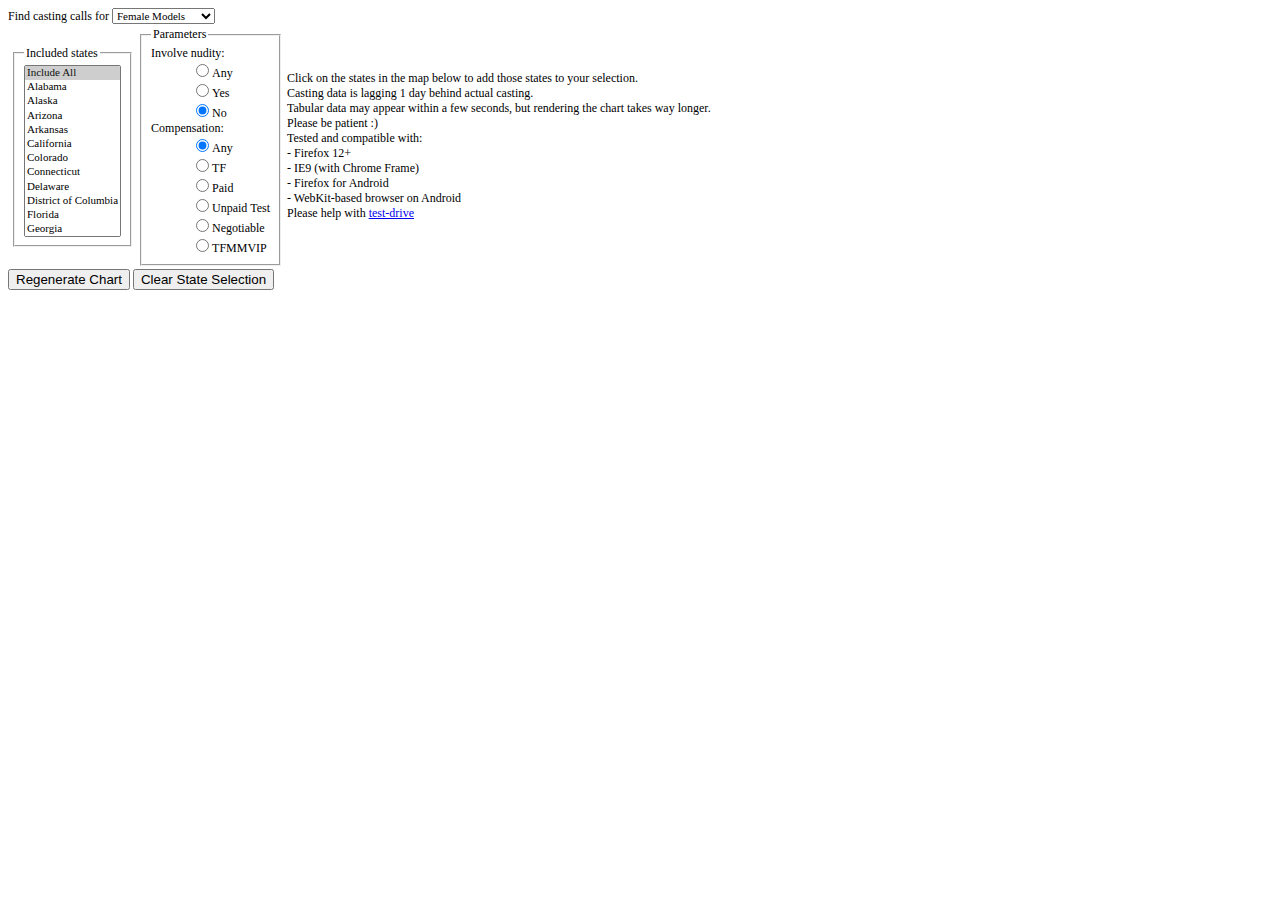
==== index.html @ 21cd4694 "Initial commit of mayhem web interface" ====
<html>
<head>
	<title>Spatial MM Casting Browser</title>
	<script type="text/javascript" src="./scripts/jquery.js"></script>
	<script type="text/javascript" src="./scripts/gchart.js"></script>
	<script type="text/javascript" src="./scripts/jquery.tablescroll.js"></script>
	<script type="text/javascript" src="https://www.google.com/jsapi"></script>
	<script type="text/javascript">
		google.load('visualization', '1', {'packages': ['geochart']});
	</script>
	<link rel="stylesheet" href="./styles/style.css" type="text/css" />
</head>
<body onload="loadVisualization(0)">
	<form id="cquery">
		Find casting calls for
		<select name="seeking">
			<option value=0 selected>Female Models</option>
			<option value=1>Male Models</option>
			<option value=3>Photographer</option>
			<option value=4>Makeup Artist</option>
			<option value=5>Hair Stylist</option>
			<option value=6>Wardrobe Stylist</option>
			<option value=8>Retoucher</option>
			<option value=9>Artist/Painter</option>
			<option value=10>Body Painter</option>
			<option value=11>Publication</option>
			<option value=12>Filmmaker</option>
			<option value=13>Clothing Designer</option>
			<option value=14>Approved Agency</option>
			<option value=15>Digital Artist</option>
		</select><br />
		<table>
			<tr>
				<td>
					<fieldset><legend>Included states</legend>
						<select multiple name="states[]" id="stateSelector" size=12>
							<option value=0 selected>Include All</option>
							<option value="Alabama">Alabama</option>
							<option value="Alaska">Alaska</option>
							<option value="Arizona">Arizona</option>
							<option value="Arkansas">Arkansas</option>
							<option value="California">California</option>
							<option value="Colorado">Colorado</option>
							<option value="Connecticut">Connecticut</option>
							<option value="Delaware">Delaware</option>
							<option value="District of Columbia">District of Columbia</option>
							<option value="Florida">Florida</option>
							<option value="Georgia">Georgia</option>
							<option value="Hawaii">Hawaii</option>
							<option value="Idaho">Idaho</option>
							<option value="Illinois">Illinois</option>
							<option value="Indiana">Indiana</option>
							<option value="Iowa">Iowa</option>
							<option value="Kansas">Kansas</option>
							<option value="Kentucky">Kentucky</option>
							<option value="Louisiana">Louisiana</option>
							<option value="Maine">Maine</option>
							<option value="Maryland">Maryland</option>
							<option value="Massachusetts">Massachusetts</option>
							<option value="Michigan">Michigan</option>
							<option value="Minnesota">Minnesota</option>
							<option value="Mississippi">Mississippi</option>
							<option value="Missouri">Missouri</option>
							<option value="Montana">Montana</option>
							<option value="Nebraska">Nebraska</option>
							<option value="Nevada">Nevada</option>
							<option value="New Hampshire">New Hampshire</option>
							<option value="New Jersey">New Jersey</option>
							<option value="New Mexico">New Mexico</option>
							<option value="New York">New York</option>
							<option value="North Carolina">North Carolina</option>
							<option value="North Dakota">North Dakota</option>
							<option value="Ohio">Ohio</option>
							<option value="Oklahoma">Oklahoma</option>
							<option value="Oregon">Oregon</option>
							<option value="Pennsylvania">Pennsylvania</option>
							<option value="Rhode Island">Rhode Island</option>
							<option value="South Carolina">South Carolina</option>
							<option value="South Dakota">South Dakota</option>
							<option value="Tennessee">Tennessee</option>
							<option value="Texas">Texas</option>
							<option value="Utah">Utah</option>
							<option value="Vermont">Vermont</option>
							<option value="Virgina">Virgina</option>
							<option value="Washington">Washington</option>
							<option value="Washington DC">Washington DC</option>
							<option value="West Virginia">West Virginia</option>
							<option value="Wisconsin">Wisconsin</option>
							<option value="Wyoming">Wyoming</option>
						</select>
					</fieldset>
				</td>
				<td>
					<fieldset><legend>Parameters</legend>
						Involve nudity: <br />
							<ul>
								<li><input type="radio" name="nudity" value="2" />Any</li>
								<li><input type="radio" name="nudity" value="1" />Yes</li>
								<li><input type="radio" name="nudity" value="0" checked />No</li>
							</ul>
						Compensation: <br />
							<ul>
								<li><input type="radio" name="compensation" value=0 checked />Any</li>
								<li><input type="radio" name="compensation" value="TF" />TF</li>
								<li><input type="radio" name="compensation" value="Paid" />Paid</li>
								<li><input type="radio" name="compensation" value="Unpaid Test" />Unpaid Test</li>
								<li><input type="radio" name="compensation" value="Negotiable" />Negotiable</li>
								<li><input type="radio" name="compensation" value="TFMMVIP" />TFMMVIP</li>
							</ul>
					</fieldset>
				</td>
				<td>
					Click on the states in the map below to add those states to your selection.<br />
					Casting data is lagging 1 day behind actual casting.<br />
					Tabular data may appear within a few seconds, but rendering the chart takes way longer.<br />
					Please be patient :)<br />
					Tested and compatible with:<br />
					- Firefox 12+<br />
					- IE9 (with Chrome Frame)<br />
					- Firefox for Android<br />
					- WebKit-based browser on Android<br />
					Please help with <a href="http://www.modelmayhem.com/po.php?thread_id=832269">test-drive</a>
				</td>
			</tr>
		</table>
		<input type="button" value="Regenerate Chart" onclick="loadVisualization(1)" />
		<input type="button" value="Clear State Selection" onclick="clearState()" />
	</form>
	<table class='borderless'>
		<tr>
			<td>
				<div id="status"></div>
				<div id="visualization"></div>
				<div id="debug"></div>
			</td>
			<td>
				<table id="castingTable" cellspacing=0>
				</table>
			</td>
	</table>
</body>
</html>
---- styles/style.css ----
BODY, TABLE {
	font-family: Verdana;
	font-size: 12px;
}
UL {
	list-style-type: none;
	list-style-position: inside;
	margin: 0px;
}
TH {
	font-family: Verdana;
	font-size: 12px;
	font-weight: bold;
	background-color: #28288F;
	color: white;
}
SELECT {
	font-family: Verdana;
	font-size: 11px;
}
.numeric {
	text-align: right;
}
.tablescroll {
    font: 12px normal Verdana, Tahoma, Geneva, "Helvetica Neue", Helvetica, Arial, sans-serif;
}
 
.tablescroll td,
.tablescroll_wrapper,
.tablescroll_head,
.tablescroll_foot {
    border:1px solid #ccc;
}
 
.tablescroll td {
    padding:3px 5px;
    border-bottom:0;
    border-right:0;
}
 
.tablescroll_wrapper {
    background-color:#fff;
    border-left:0;
}
 
.tablescroll_head,
.tablescroll_foot {
    background-color:#eee;
    border-left:0;
    border-top:0;
    font-size:11px;
    font-weight:bold;
}
 
.tablescroll_head {
    margin-bottom:3px;
}
 
.tablescroll_foot {
    margin-top:3px;
}
 
.tablescroll tbody tr.first td {
    border-top:0;
}
#visualization {
	width:800px;
}
#castingTable .alt {
	background-color: #F5F5FF;
}
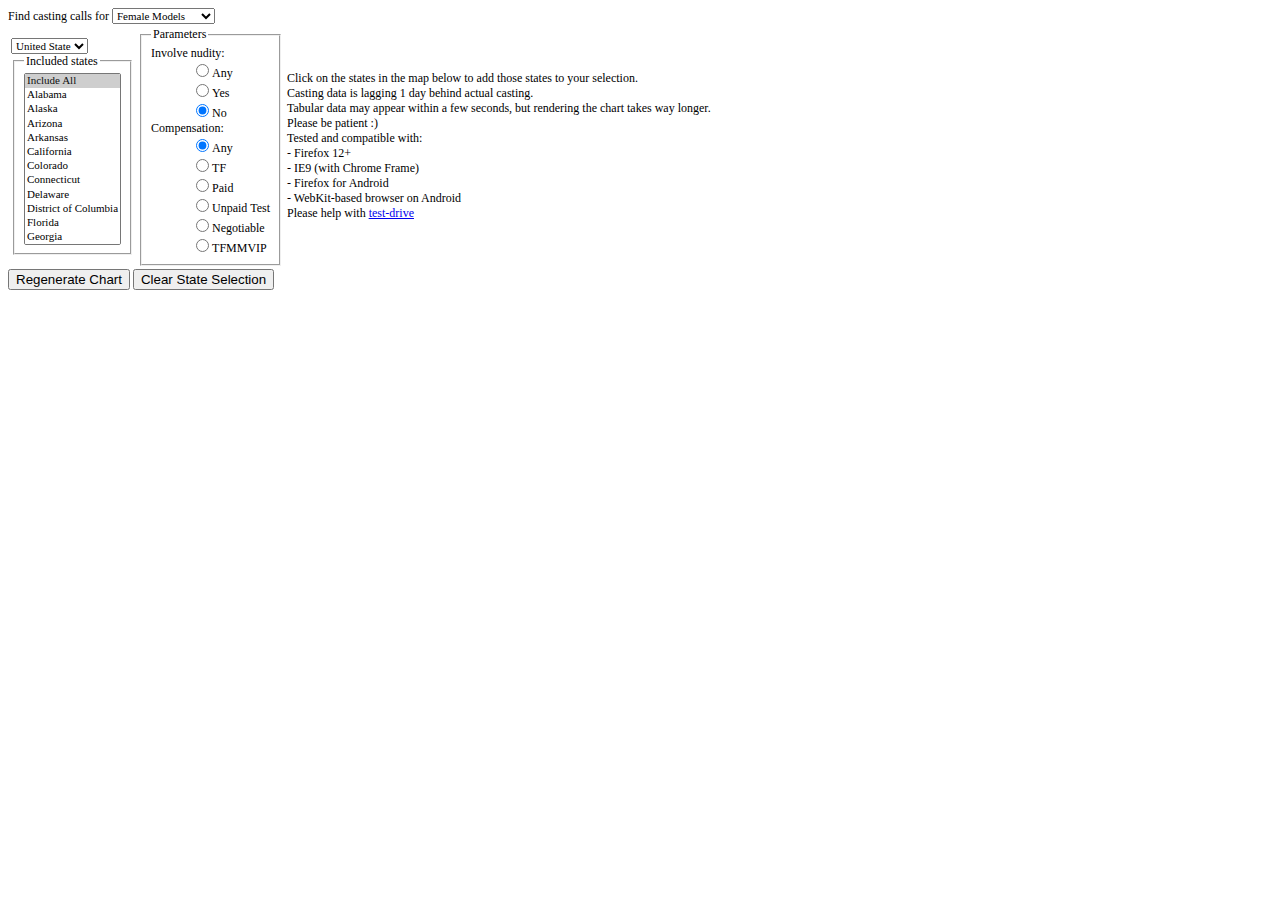
==== commit 8000037f: "Added offline mode and .htaccess" ====
--- a/index.html
+++ b/index.html
@@ -32,6 +32,10 @@
 		<table>
 			<tr>
 				<td>
+					<select name="country" onchange="loadVisualization(0)">
+						<option value="Canada">Canada</option>
+						<option value="United States" selected>United State</option>
+					</select>
 					<fieldset><legend>Included states</legend>
 						<select multiple name="states[]" id="stateSelector" size=12>
 							<option value=0 selected>Include All</option>
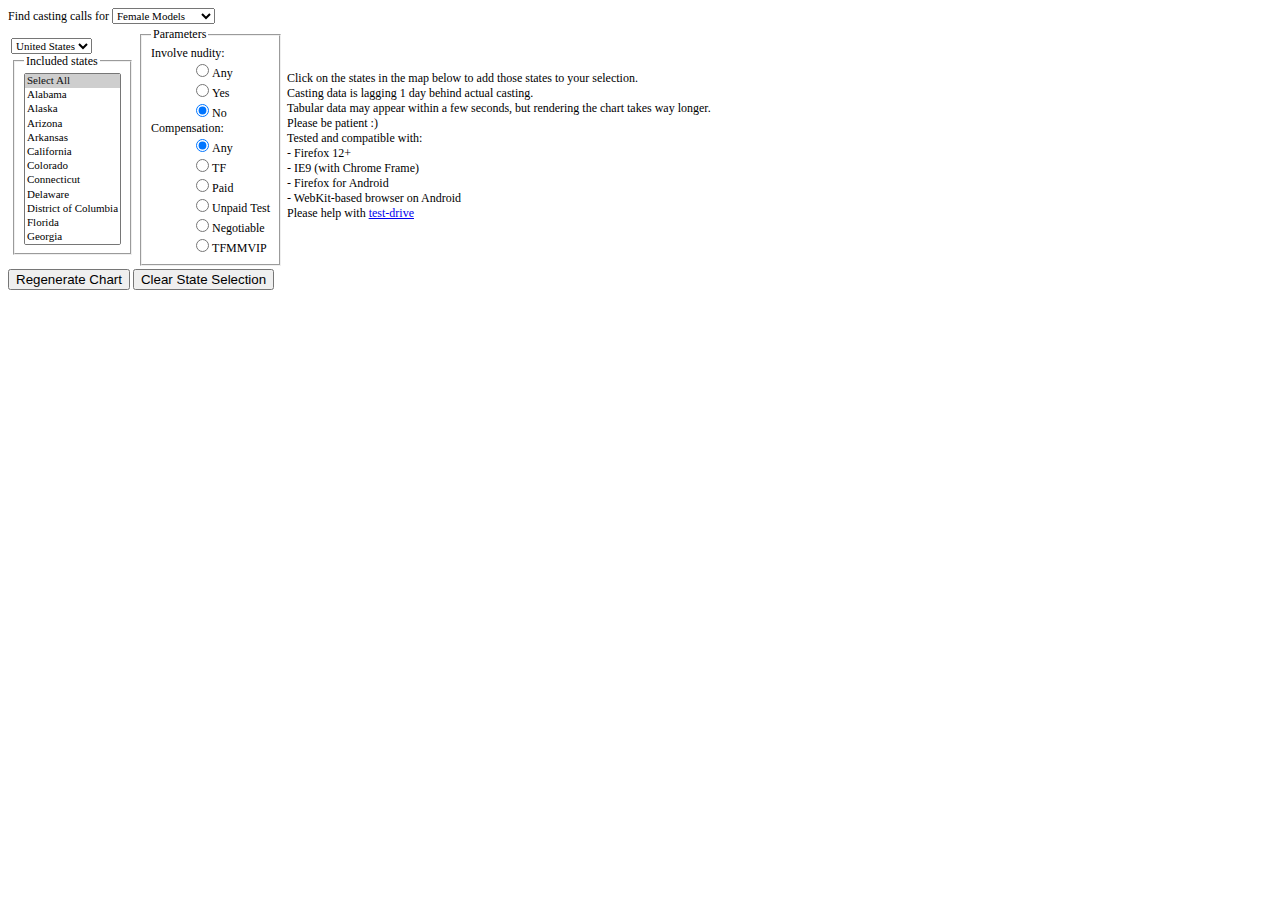
==== commit ffcad29a: "Fixed www" ====
--- a/index.html
+++ b/index.html
@@ -13,7 +13,7 @@
 <body onload="loadVisualization(0)">
 	<form id="cquery">
 		Find casting calls for
-		<select name="seeking">
+		<select name="seeking" id="seeking">
 			<option value=0 selected>Female Models</option>
 			<option value=1>Male Models</option>
 			<option value=3>Photographer</option>
@@ -32,65 +32,12 @@
 		<table>
 			<tr>
 				<td>
-					<select name="country" onchange="loadVisualization(0)">
-						<option value="Canada">Canada</option>
-						<option value="United States" selected>United State</option>
+					<select name="country" id="country" onchange="loadVisualization(0)">
+						<option value="CA">Canada</option>
+						<option value="US" selected>United States</option>
 					</select>
 					<fieldset><legend>Included states</legend>
 						<select multiple name="states[]" id="stateSelector" size=12>
-							<option value=0 selected>Include All</option>
-							<option value="Alabama">Alabama</option>
-							<option value="Alaska">Alaska</option>
-							<option value="Arizona">Arizona</option>
-							<option value="Arkansas">Arkansas</option>
-							<option value="California">California</option>
-							<option value="Colorado">Colorado</option>
-							<option value="Connecticut">Connecticut</option>
-							<option value="Delaware">Delaware</option>
-							<option value="District of Columbia">District of Columbia</option>
-							<option value="Florida">Florida</option>
-							<option value="Georgia">Georgia</option>
-							<option value="Hawaii">Hawaii</option>
-							<option value="Idaho">Idaho</option>
-							<option value="Illinois">Illinois</option>
-							<option value="Indiana">Indiana</option>
-							<option value="Iowa">Iowa</option>
-							<option value="Kansas">Kansas</option>
-							<option value="Kentucky">Kentucky</option>
-							<option value="Louisiana">Louisiana</option>
-							<option value="Maine">Maine</option>
-							<option value="Maryland">Maryland</option>
-							<option value="Massachusetts">Massachusetts</option>
-							<option value="Michigan">Michigan</option>
-							<option value="Minnesota">Minnesota</option>
-							<option value="Mississippi">Mississippi</option>
-							<option value="Missouri">Missouri</option>
-							<option value="Montana">Montana</option>
-							<option value="Nebraska">Nebraska</option>
-							<option value="Nevada">Nevada</option>
-							<option value="New Hampshire">New Hampshire</option>
-							<option value="New Jersey">New Jersey</option>
-							<option value="New Mexico">New Mexico</option>
-							<option value="New York">New York</option>
-							<option value="North Carolina">North Carolina</option>
-							<option value="North Dakota">North Dakota</option>
-							<option value="Ohio">Ohio</option>
-							<option value="Oklahoma">Oklahoma</option>
-							<option value="Oregon">Oregon</option>
-							<option value="Pennsylvania">Pennsylvania</option>
-							<option value="Rhode Island">Rhode Island</option>
-							<option value="South Carolina">South Carolina</option>
-							<option value="South Dakota">South Dakota</option>
-							<option value="Tennessee">Tennessee</option>
-							<option value="Texas">Texas</option>
-							<option value="Utah">Utah</option>
-							<option value="Vermont">Vermont</option>
-							<option value="Virgina">Virgina</option>
-							<option value="Washington">Washington</option>
-							<option value="Washington DC">Washington DC</option>
-							<option value="West Virginia">West Virginia</option>
-							<option value="Wisconsin">Wisconsin</option>
-							<option value="Wyoming">Wyoming</option>
 						</select>
 					</fieldset>
 				</td>
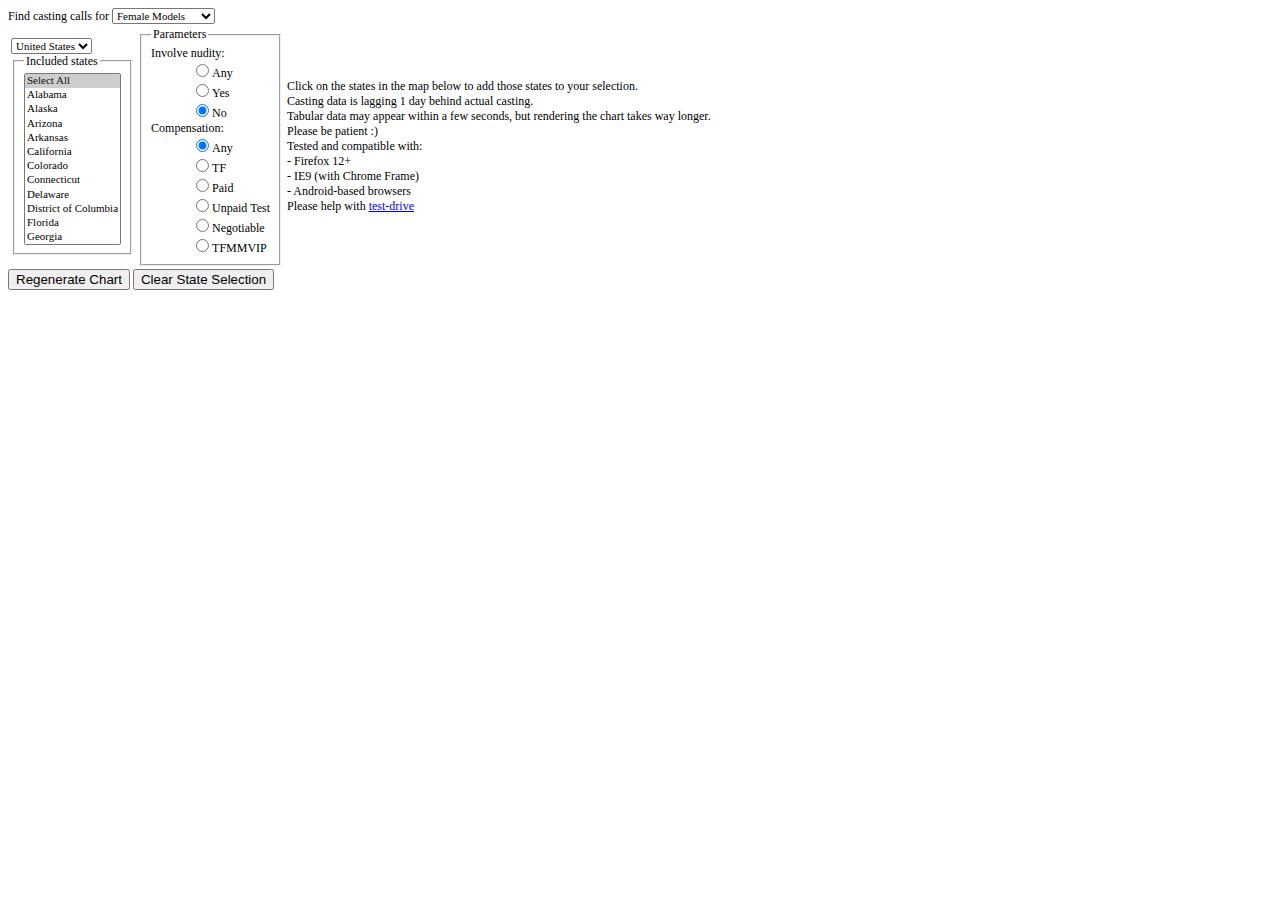
==== commit 57e2dbee: "Fixed click trigger on South Carolina. Fixed logReader" ====
--- a/index.html
+++ b/index.html
@@ -68,8 +68,7 @@
 					Tested and compatible with:<br />
 					- Firefox 12+<br />
 					- IE9 (with Chrome Frame)<br />
-					- Firefox for Android<br />
-					- WebKit-based browser on Android<br />
+					- Android-based browsers<br />
 					Please help with <a href="http://www.modelmayhem.com/po.php?thread_id=832269">test-drive</a>
 				</td>
 			</tr>
